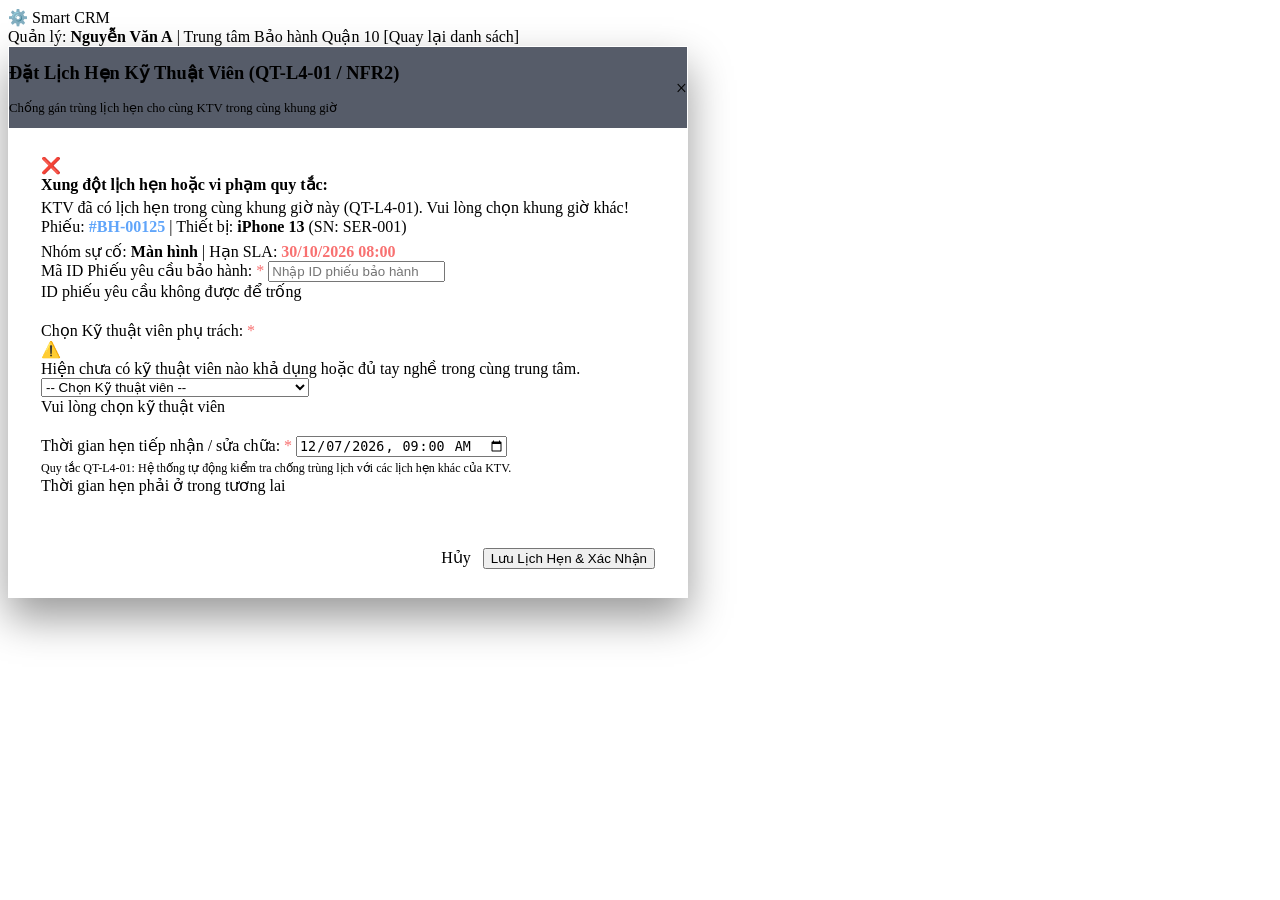
==== src/main/resources/templates/appointments/schedule-form.html @ 9a20394f "feat(ui): thiết kế màn hình đặt lịch hẹn và hiển thị 3 trạng thái giao diện (loading, empty, error)" ====
<!DOCTYPE html>
<html lang="vi" xmlns:th="http://www.thymeleaf.org">
<head>
    <meta charset="UTF-8">
    <meta name="viewport" content="width=device-width, initial-scale=1.0">
    <title th:text="${title}">Đặt Lịch Hẹn Kỹ Thuật Viên - Smart CRM</title>
    <link rel="stylesheet" th:href="@{/css/style.css}">
    <link rel="preconnect" href="https://fonts.googleapis.com">
    <link rel="preconnect" href="https://fonts.gstatic.com" crossorigin>
    <link href="https://fonts.googleapis.com/css2?family=Inter:wght@400;500;600;700;800&display=swap" rel="stylesheet">
</head>
<body>

    <!-- Header phong cách Smart CRM -->
    <header class="crm-header">
        <a th:href="@{/tickets/unassigned}" class="crm-header-brand">
            <span>⚙️</span> Smart CRM
        </a>
        <div class="crm-header-user">
            <span>Quản lý: <strong>Nguyễn Văn A</strong> | Trung tâm Bảo hành Quận 10</span>
            <a th:href="@{/tickets/unassigned}">[Quay lại danh sách]</a>
        </div>
    </header>

    <main class="container" style="max-width: 680px;">

        <!-- Card Đặt lịch hẹn (Màn hình 3) -->
        <div class="card" style="box-shadow: 0 20px 40px rgba(0,0,0,0.4); border: 1px solid rgba(255,255,255,0.15);">
            <div class="card-header" style="background: rgba(15, 23, 42, 0.7); display: flex; justify-content: space-between; align-items: center;">
                <div>
                    <h2 class="card-title" style="font-size: 1.15rem; font-weight: 700;">
                        Đặt Lịch Hẹn Kỹ Thuật Viên (QT-L4-01 / NFR2)
                    </h2>
                    <p style="font-size: 0.8rem; color: var(--text-secondary); margin-top: 0.2rem;">
                        Chống gán trùng lịch hẹn cho cùng KTV trong cùng khung giờ
                    </p>
                </div>
                <a th:href="@{/tickets/unassigned}" style="color: var(--text-secondary); text-decoration: none; font-size: 1.25rem; line-height: 1;" title="Đóng">&times;</a>
            </div>

            <div class="card-body" style="padding: 1.75rem 2rem;">

                <!-- TRẠNG THÁI LỖI (Error alert) theo yêu cầu Bước 4 -->
                <div th:if="${errorMessage}" class="alert alert-danger" id="errorAlertBox">
                    <span class="alert-icon">❌</span>
                    <div>
                        <strong style="display: block; margin-bottom: 0.25rem;">Xung đột lịch hẹn hoặc vi phạm quy tắc:</strong>
                        <span th:text="${errorMessage}">KTV đã có lịch hẹn trong cùng khung giờ này (QT-L4-01). Vui lòng chọn khung giờ khác!</span>
                    </div>
                </div>

                <!-- Thông tin phiếu được chọn nếu có ticketId -->
                <div th:if="${ticket != null}" class="info-summary-box">
                    <div>
                        Phiếu: <strong style="color: #60a5fa;" th:text="${'#' + ticket.ticketCode}">#BH-00125</strong>
                        | Thiết bị: <strong th:text="${ticket.deviceName}">iPhone 13</strong>
                        <span th:if="${ticket.serialNo != null}" th:text="${' (SN: ' + ticket.serialNo + ')'}">(SN: SER-001)</span>
                    </div>
                    <div style="margin-top: 0.35rem;">
                        Nhóm sự cố: <strong th:text="${ticket.categoryName}">Màn hình</strong>
                        | Hạn SLA: <strong style="color: #f87171;" th:text="${ticket.dueDate != null ? #temporals.format(ticket.dueDate, 'dd/MM/yyyy HH:mm') : 'N/A'}">30/10/2026 08:00</strong>
                    </div>
                </div>

                <!-- Form Đặt lịch hẹn -->
                <form th:action="@{/appointments}"
                      th:object="${appointmentRequest}"
                      method="post"
                      class="form-with-loading"
                      id="appointmentForm">

                    <!-- ID Phiếu yêu cầu -->
                    <div class="form-group">
                        <label class="form-label" for="ticketId">
                            Mã ID Phiếu yêu cầu bảo hành: <span style="color: #f87171;">*</span>
                        </label>
                        <input type="number" id="ticketId" th:field="*{ticketId}" class="form-control"
                               placeholder="Nhập ID phiếu bảo hành" required
                               th:readonly="${ticket != null}">
                        <div th:if="${#fields.hasErrors('ticketId')}" class="field-error" th:errors="*{ticketId}">
                            ID phiếu yêu cầu không được để trống
                        </div>
                    </div>

                    <!-- Chọn Kỹ thuật viên -->
                    <div class="form-group" style="margin-top: 1.25rem;">
                        <label class="form-label" for="technicianId">
                            Chọn Kỹ thuật viên phụ trách: <span style="color: #f87171;">*</span>
                        </label>

                        <!-- TRẠNG THÁI RỖNG (Empty State) nếu danh sách KTV trống -->
                        <div th:if="${technicians != null and technicians.empty}" class="alert alert-warning">
                            <span class="alert-icon">⚠️</span>
                            <div>Hiện chưa có kỹ thuật viên nào khả dụng hoặc đủ tay nghề trong cùng trung tâm.</div>
                        </div>

                        <select id="technicianId" th:field="*{technicianId}" class="form-control" required>
                            <option value="">-- Chọn Kỹ thuật viên --</option>
                            <th:block th:if="${technicians != null}">
                                <option th:each="tech : ${technicians}"
                                        th:value="${tech.technicianId}"
                                        th:text="${tech.fullName + ' (Mã NV: ' + tech.employeeId + ' - Bậc ' + tech.level + ')'}">
                                    Nguyễn Văn B (Mã NV: 201 - Bậc 4)
                                </option>
                            </th:block>
                            <!-- Tùy chọn mặc định nếu form mở tự do không kèm context -->
                            <th:block th:if="${technicians == null}">
                                <option value="1">KTV Nguyễn Văn A (Mã NV: 101 - Bậc 3)</option>
                                <option value="2">KTV Trần Văn B (Mã NV: 102 - Bậc 4)</option>
                                <option value="3">KTV Lê Thị C (Mã NV: 103 - Bậc 5)</option>
                            </th:block>
                        </select>
                        <div th:if="${#fields.hasErrors('technicianId')}" class="field-error" th:errors="*{technicianId}">
                            Vui lòng chọn kỹ thuật viên
                        </div>
                    </div>

                    <!-- Chọn ngày giờ hẹn (datetime-local) -->
                    <div class="form-group" style="margin-top: 1.25rem;">
                        <label class="form-label" for="appointmentTime">
                            Thời gian hẹn tiếp nhận / sửa chữa: <span style="color: #f87171;">*</span>
                        </label>
                        <input type="datetime-local" id="appointmentTime" th:field="*{appointmentTime}"
                               class="form-control" required>
                        <div style="font-size: 0.75rem; color: var(--text-secondary); margin-top: 0.25rem;">
                            Quy tắc QT-L4-01: Hệ thống tự động kiểm tra chống trùng lịch với các lịch hẹn khác của KTV.
                        </div>
                        <div th:if="${#fields.hasErrors('appointmentTime')}" class="field-error" th:errors="*{appointmentTime}">
                            Thời gian hẹn phải ở trong tương lai
                        </div>
                    </div>

                    <!-- Nút hành động với Trạng thái Đang tải (Loading state) -->
                    <div style="display: flex; justify-content: flex-end; gap: 0.75rem; margin-top: 2rem; border-top: 1px solid rgba(255,255,255,0.08); padding-top: 1.25rem;">
                        <a th:href="@{/tickets/unassigned}" class="btn btn-secondary">Hủy</a>
                        <button type="submit" class="btn btn-primary" id="btnSubmitAppointment">
                            Lưu Lịch Hẹn &amp; Xác Nhận
                        </button>
                    </div>
                </form>

            </div>
        </div>

    </main>

    <script th:src="@{/js/app.js}"></script>
    <script>
        // Thiết lập min datetime-local là thời gian hiện tại
        document.addEventListener('DOMContentLoaded', () => {
            const timeInput = document.getElementById('appointmentTime');
            if (timeInput && !timeInput.value) {
                const now = new Date();
                now.setMinutes(now.getMinutes() - now.getTimezoneOffset());
                timeInput.min = now.toISOString().slice(0, 16);
                
                // Mặc định ngày mai 09:00
                const tomorrow = new Date();
                tomorrow.setDate(tomorrow.getDate() + 1);
                tomorrow.setHours(9, 0, 0, 0);
                tomorrow.setMinutes(tomorrow.getMinutes() - tomorrow.getTimezoneOffset());
                timeInput.value = tomorrow.toISOString().slice(0, 16);
            }
        });
    </script>
</body>
</html>
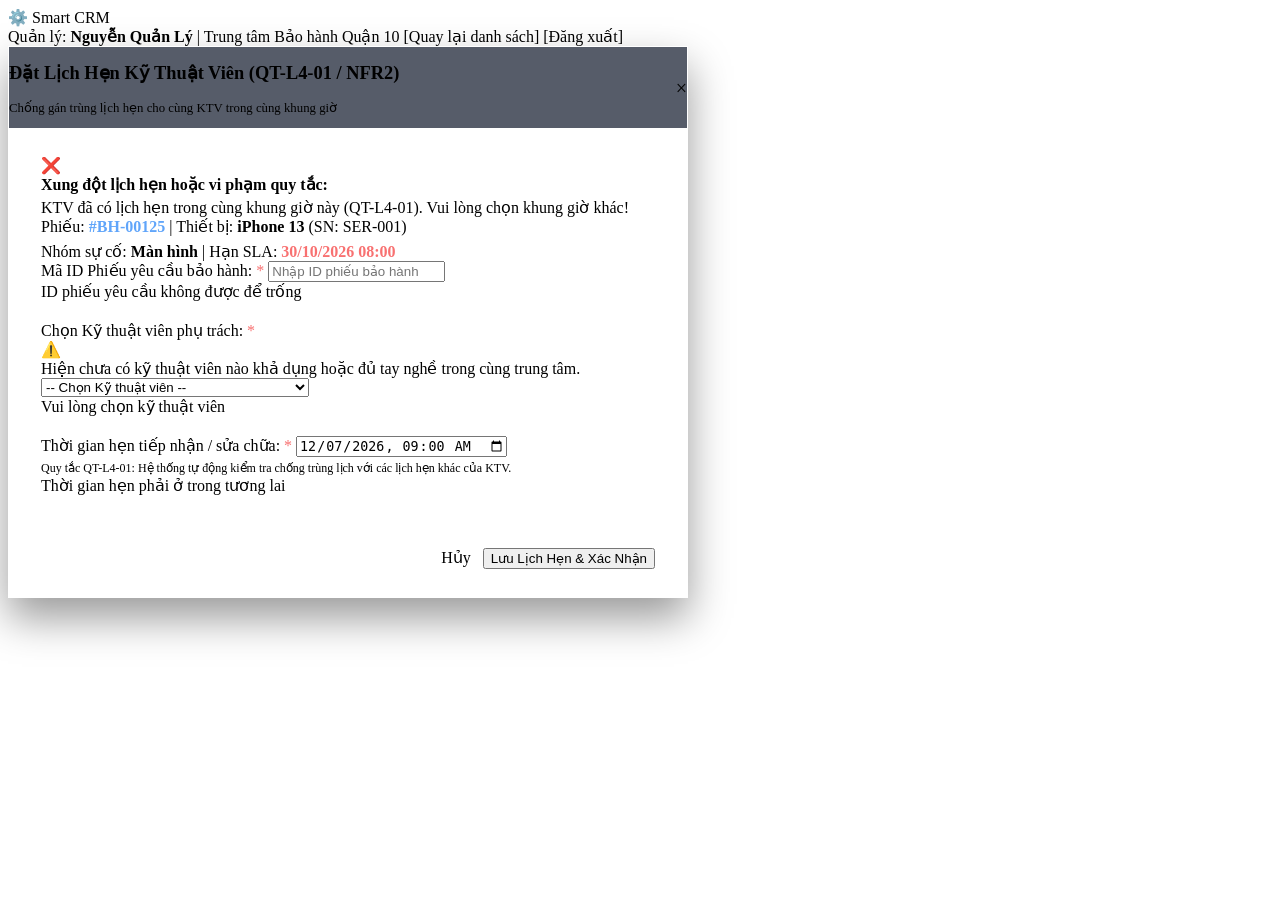
==== commit 97ddc10e: "feat(ui): thiết kế giao diện Thymeleaf Login và Cổng tra cứu lịch hẹn công khai cho Khách hàng" ====
--- a/src/main/resources/templates/appointments/schedule-form.html
+++ b/src/main/resources/templates/appointments/schedule-form.html
@@ -16,9 +16,10 @@
         <a th:href="@{/tickets/unassigned}" class="crm-header-brand">
             <span>⚙️</span> Smart CRM
         </a>
-        <div class="crm-header-user">
-            <span>Quản lý: <strong>Nguyễn Văn A</strong> | Trung tâm Bảo hành Quận 10</span>
+        <div class="crm-header-user d-flex align-items-center gap-2">
+            <span>Quản lý: <strong th:text="${session.currentUser != null ? session.currentUser.fullName : 'Nguyễn Quản Lý'}">Nguyễn Quản Lý</strong> | Trung tâm Bảo hành Quận 10</span>
             <a th:href="@{/tickets/unassigned}">[Quay lại danh sách]</a>
+            <a th:href="@{/logout}" class="text-white text-decoration-underline ms-2">[Đăng xuất]</a>
         </div>
     </header>
 
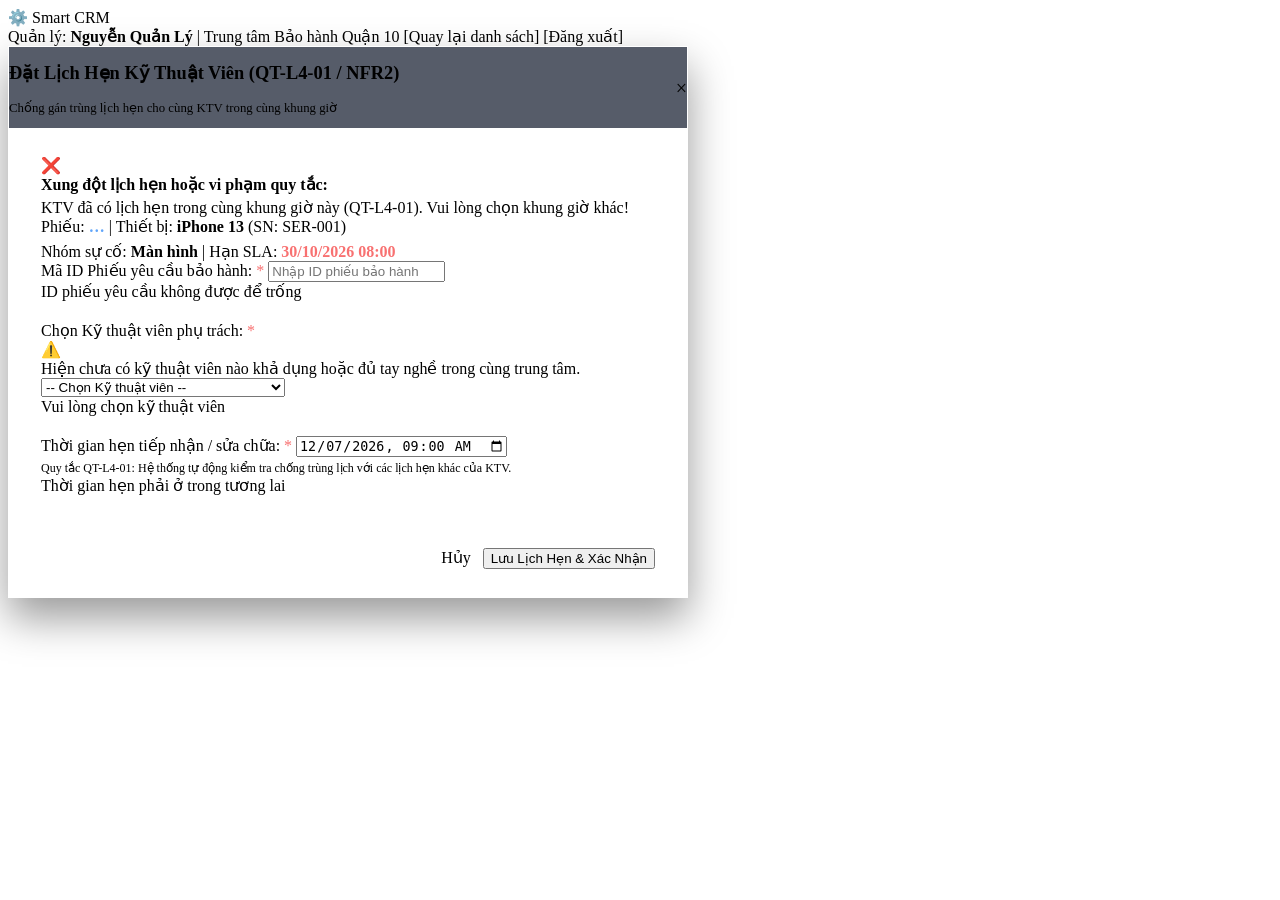
==== commit 6edbccd0: "refactor(ui): xoá dữ liệu KTV và khung giờ ghi cứng trong các form phân công" ====
--- a/src/main/resources/templates/appointments/schedule-form.html
+++ b/src/main/resources/templates/appointments/schedule-form.html
@@ -53,7 +53,7 @@
                 <!-- Thông tin phiếu được chọn nếu có ticketId -->
                 <div th:if="${ticket != null}" class="info-summary-box">
                     <div>
-                        Phiếu: <strong style="color: #60a5fa;" th:text="${'#' + ticket.ticketCode}">#BH-00125</strong>
+                        Phiếu: <strong style="color: #60a5fa;" th:text="${'#' + ticket.ticketCode}">…</strong>
                         | Thiết bị: <strong th:text="${ticket.deviceName}">iPhone 13</strong>
                         <span th:if="${ticket.serialNo != null}" th:text="${' (SN: ' + ticket.serialNo + ')'}">(SN: SER-001)</span>
                     </div>
@@ -97,18 +97,15 @@
 
                         <select id="technicianId" th:field="*{technicianId}" class="form-control" required>
                             <option value="">-- Chọn Kỹ thuật viên --</option>
-                            <th:block th:if="${technicians != null}">
+                            <th:block th:if="${technicians != null and not technicians.empty}">
                                 <option th:each="tech : ${technicians}"
                                         th:value="${tech.technicianId}"
                                         th:text="${tech.fullName + ' (Mã NV: ' + tech.employeeId + ' - Bậc ' + tech.level + ')'}">
-                                    Nguyễn Văn B (Mã NV: 201 - Bậc 4)
+                                    …
                                 </option>
                             </th:block>
-                            <!-- Tùy chọn mặc định nếu form mở tự do không kèm context -->
-                            <th:block th:if="${technicians == null}">
-                                <option value="1">KTV Nguyễn Văn A (Mã NV: 101 - Bậc 3)</option>
-                                <option value="2">KTV Trần Văn B (Mã NV: 102 - Bậc 4)</option>
-                                <option value="3">KTV Lê Thị C (Mã NV: 103 - Bậc 5)</option>
+                            <th:block th:if="${technicians == null or technicians.empty}">
+                                <option value="" disabled>-- Không có kỹ thuật viên khả dụng --</option>
                             </th:block>
                         </select>
                         <div th:if="${#fields.hasErrors('technicianId')}" class="field-error" th:errors="*{technicianId}">
